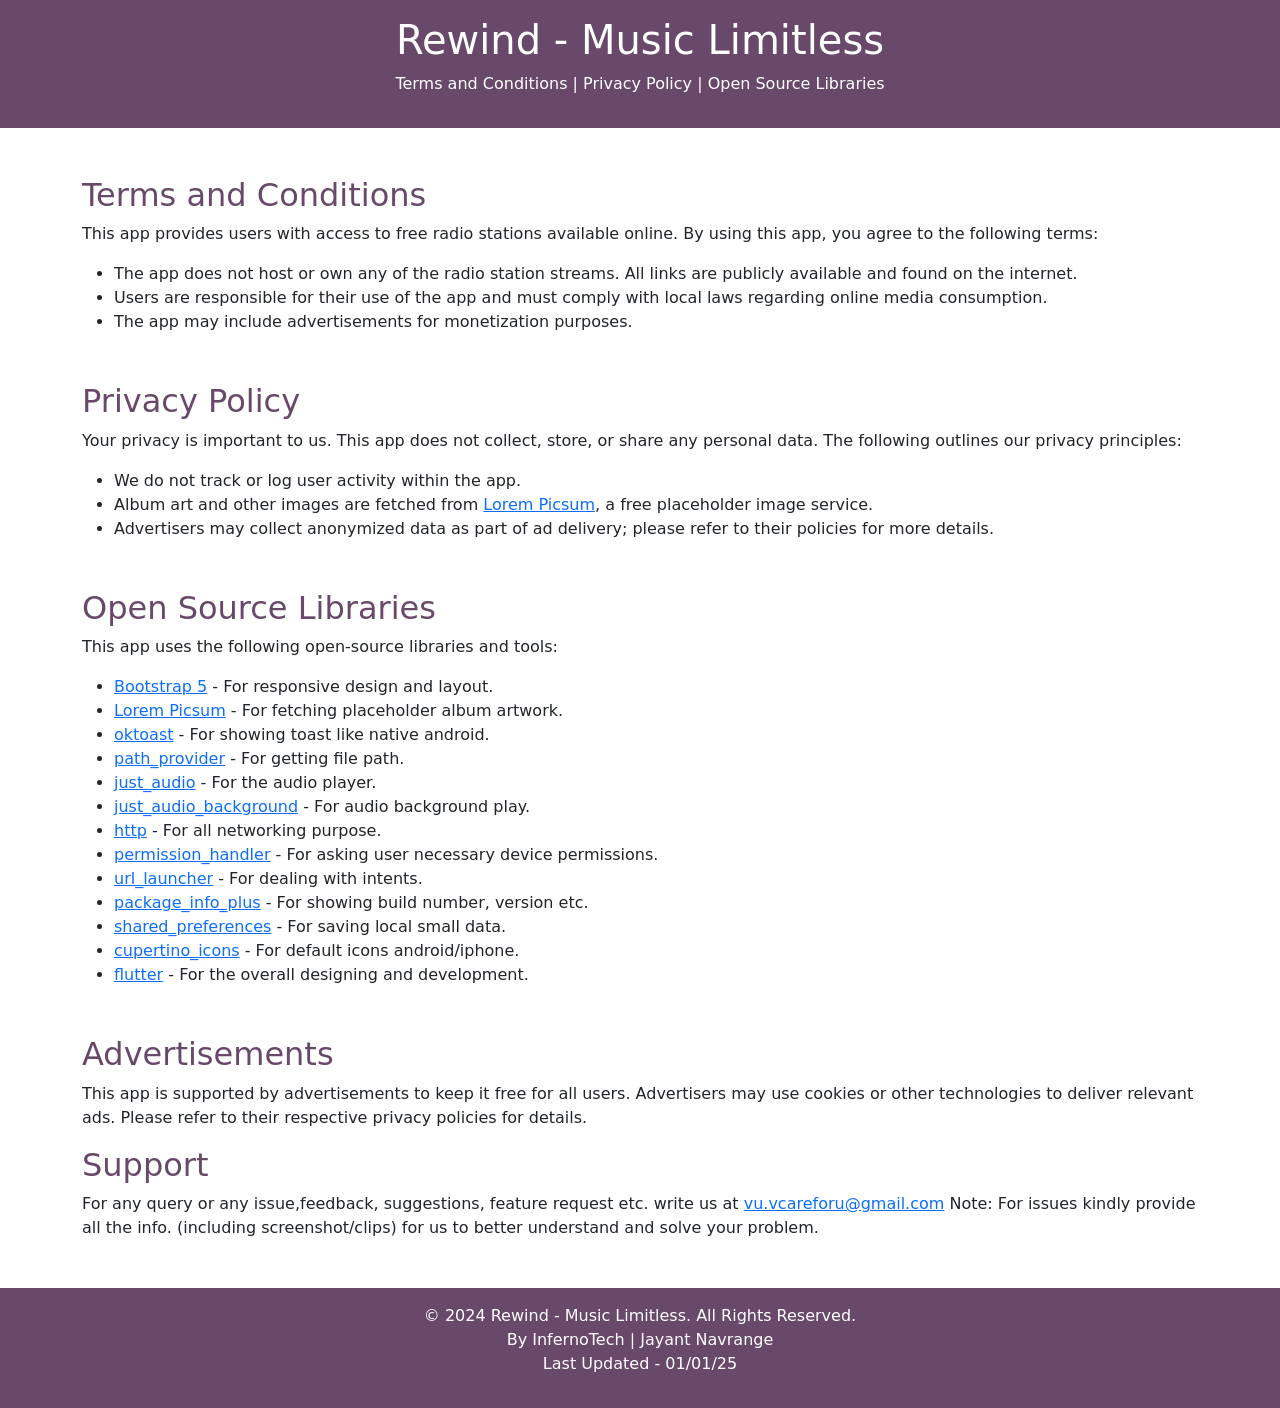
==== reapp/index.html @ 433647cb "First to reapp" ====
<!DOCTYPE html>
<html lang="en">
<head>
  <meta charset="UTF-8">
  <meta name="viewport" content="width=device-width, initial-scale=1.0">
  <title>App Info</title>
  <link href="https://cdn.jsdelivr.net/npm/bootstrap@5.3.0/dist/css/bootstrap.min.css" rel="stylesheet">
  <style type="text/css">
    .one-text-color {
      color: #694969;
    }
    .one-bg {
      background-color: #694969;
    }
  </style>
</head>
<body>
  <header class="one-bg text-white text-center py-3">
    <h1>Rewind - Music Limitless</h1>
    <p>Terms and Conditions | Privacy Policy | Open Source Libraries</p>
  </header>

  <main class="container my-5">
    <!-- Terms and Conditions -->
    <section class="mb-5">
      <h2 class="one-text-color">Terms and Conditions</h2>
      <p>
        This app provides users with access to free radio stations available online. By using this app, you agree to the following terms:
      </p>
      <ul>
        <li>The app does not host or own any of the radio station streams. All links are publicly available and found on the internet.</li>
        <li>Users are responsible for their use of the app and must comply with local laws regarding online media consumption.</li>
        <li>The app may include advertisements for monetization purposes.</li>
      </ul>
    </section>

    <!-- Privacy Policy -->
    <section class="mb-5">
      <h2 class="one-text-color">Privacy Policy</h2>
      <p>
        Your privacy is important to us. This app does not collect, store, or share any personal data. The following outlines our privacy principles:
      </p>
      <ul>
        <li>We do not track or log user activity within the app.</li>
        <li>Album art and other images are fetched from <a href="https://picsum.photos/" target="_blank">Lorem Picsum</a>, a free placeholder image service.</li>
        <li>Advertisers may collect anonymized data as part of ad delivery; please refer to their policies for more details.</li>
      </ul>
    </section>

    <!-- Open Source Libraries -->
    <section class="mb-5">
      <h2 class="one-text-color">Open Source Libraries</h2>
      <p>
        This app uses the following open-source libraries and tools:
      </p>
      <ul>
        <li><a href="https://getbootstrap.com/" target="_blank">Bootstrap 5</a> - For responsive design and layout.</li>
        <li><a href="https://picsum.photos/" target="_blank">Lorem Picsum</a> - For fetching placeholder album artwork.</li>
        <li><a href="https://pub.dev/packages/oktoast">oktoast</a> - For showing toast like native android.</li>
        <li><a href="https://pub.dev/packages/path_provider">path_provider</a> - For getting file path.</li>
        <li><a href="https://pub.dev/packages/just_audio">just_audio</a> - For the audio player.</li>
        <li><a href="https://pub.dev/packages/just_audio_background">just_audio_background</a> - For audio background play.</li>
        <li><a href="https://pub.dev/packages/http">http</a> - For all networking purpose.</li>
        <li><a href="https://pub.dev/packages/permission_handler">permission_handler</a> - For asking user necessary device permissions.</li>
        <li><a href="https://pub.dev/packages/url_launcher">url_launcher</a> - For dealing with intents.</li>
        <li><a href="https://pub.dev/packages/package_info_plus">package_info_plus</a> - For showing build number, version etc.</li>
        <li><a href="https://pub.dev/packages/shared_preferences">shared_preferences</a> - For saving local small data.</li>
        <li><a href="https://pub.dev/packages/cupertino_icons">cupertino_icons</a> - For default icons android/iphone.</li>     
        <li><a href="http://api.flutter.dev">flutter</a> - For the overall designing and development.</li>
      </ul>
    </section>

    <!-- Advertisements -->
    <section>
      <h2 class="one-text-color">Advertisements</h2>
      <p>
        This app is supported by advertisements to keep it free for all users. Advertisers may use cookies or other technologies to deliver relevant ads. Please refer to their respective privacy policies for details.
      </p>
    </section>

    <!-- Support -->
    <section>
      <h2 class="one-text-color">Support</h2>
      <p>
      For any query or any issue,feedback, suggestions, feature request etc. write us at <a href="mailto:vu.vcareforu@gmail.com">vu.vcareforu@gmail.com</a>
      Note: For issues kindly provide all the info. (including screenshot/clips) for us to better understand and solve your problem.
      </p>
    </section>
  </main>

  <footer class="one-bg text-white text-center py-3">
    <p>&copy; 2024 Rewind - Music Limitless. All Rights Reserved.<br>By InfernoTech | Jayant Navrange<br>Last Updated - 01/01/25</p>

  </footer>

  <script src="https://cdn.jsdelivr.net/npm/bootstrap@5.3.0/dist/js/bootstrap.bundle.min.js"></script>
</body>
</html>
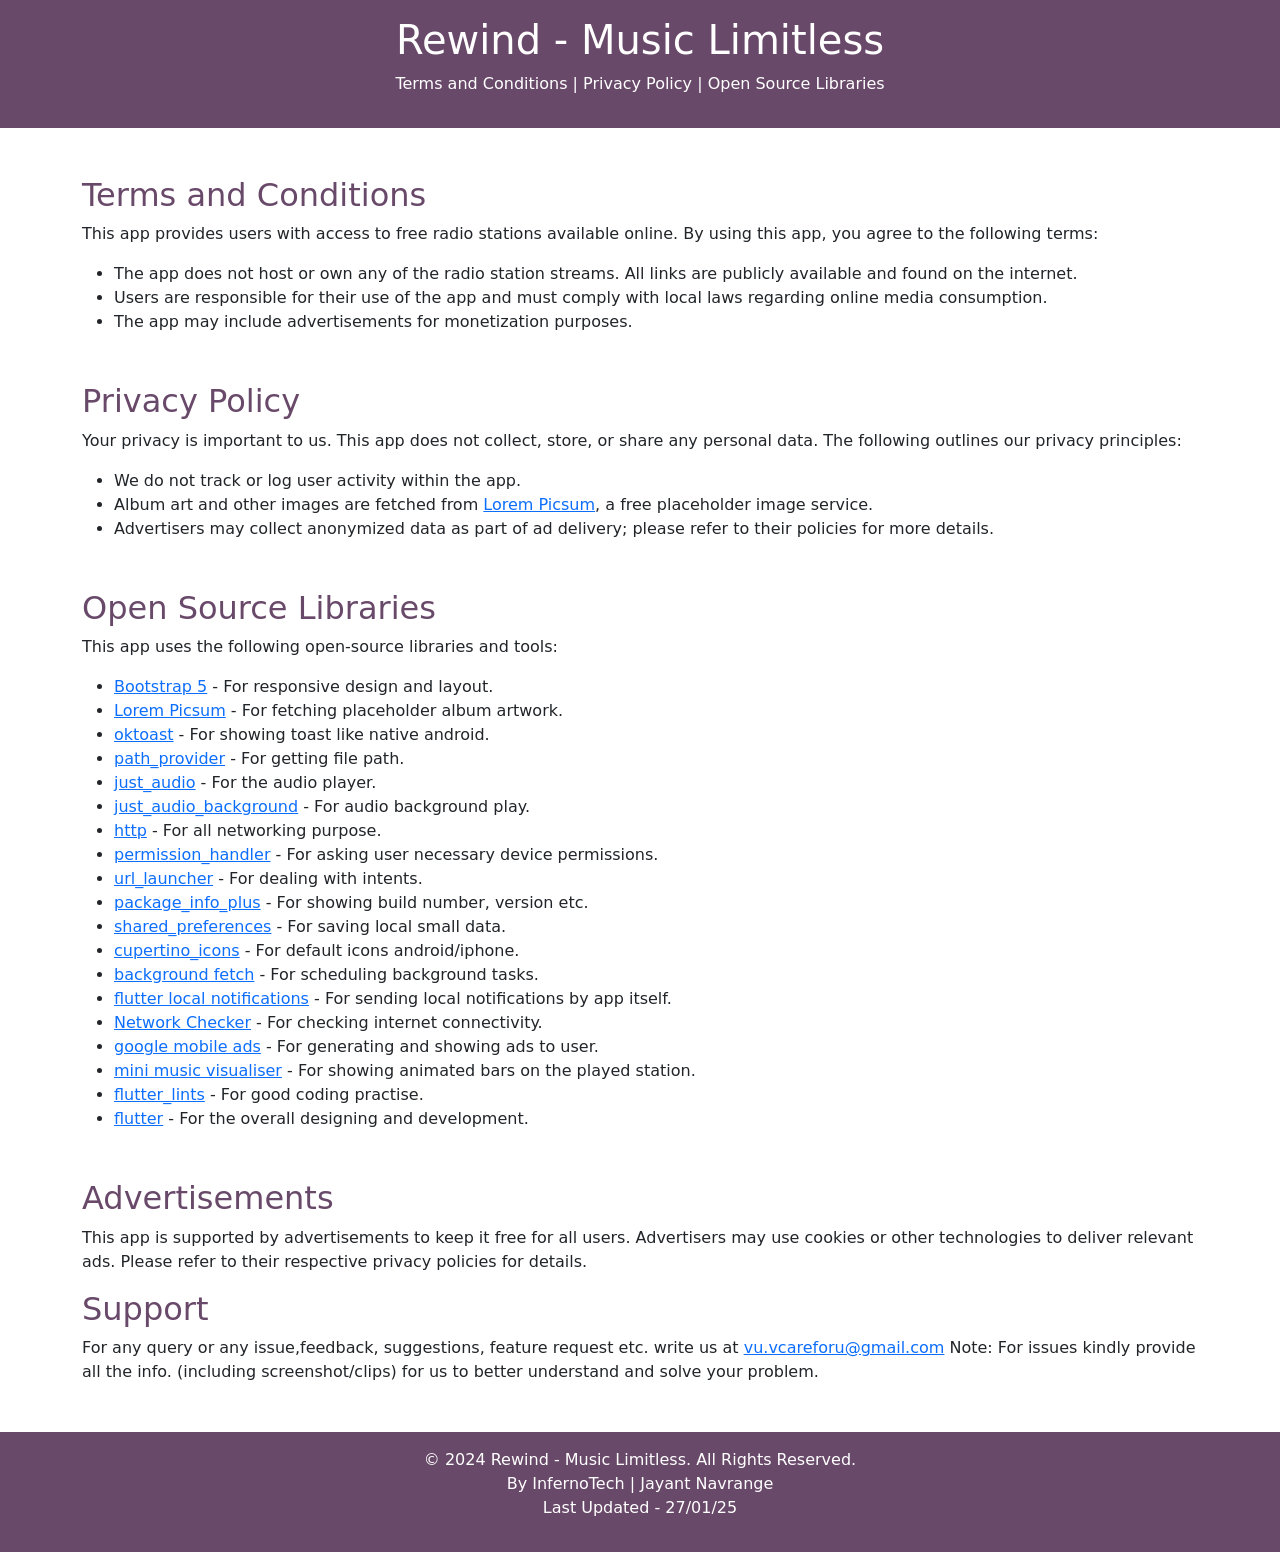
==== commit 441c35f2: "Update App Page" ====
--- a/reapp/index.html
+++ b/reapp/index.html
@@ -1,98 +1,185 @@
-<!DOCTYPE html>
-<html lang="en">
-<head>
-  <meta charset="UTF-8">
-  <meta name="viewport" content="width=device-width, initial-scale=1.0">
-  <title>App Info</title>
-  <link href="https://cdn.jsdelivr.net/npm/bootstrap@5.3.0/dist/css/bootstrap.min.css" rel="stylesheet">
-  <style type="text/css">
-    .one-text-color {
-      color: #694969;
-    }
-    .one-bg {
-      background-color: #694969;
-    }
-  </style>
-</head>
-<body>
-  <header class="one-bg text-white text-center py-3">
-    <h1>Rewind - Music Limitless</h1>
-    <p>Terms and Conditions | Privacy Policy | Open Source Libraries</p>
-  </header>
-
-  <main class="container my-5">
-    <!-- Terms and Conditions -->
-    <section class="mb-5">
-      <h2 class="one-text-color">Terms and Conditions</h2>
-      <p>
-        This app provides users with access to free radio stations available online. By using this app, you agree to the following terms:
-      </p>
-      <ul>
-        <li>The app does not host or own any of the radio station streams. All links are publicly available and found on the internet.</li>
-        <li>Users are responsible for their use of the app and must comply with local laws regarding online media consumption.</li>
-        <li>The app may include advertisements for monetization purposes.</li>
-      </ul>
-    </section>
-
-    <!-- Privacy Policy -->
-    <section class="mb-5">
-      <h2 class="one-text-color">Privacy Policy</h2>
-      <p>
-        Your privacy is important to us. This app does not collect, store, or share any personal data. The following outlines our privacy principles:
-      </p>
-      <ul>
-        <li>We do not track or log user activity within the app.</li>
-        <li>Album art and other images are fetched from <a href="https://picsum.photos/" target="_blank">Lorem Picsum</a>, a free placeholder image service.</li>
-        <li>Advertisers may collect anonymized data as part of ad delivery; please refer to their policies for more details.</li>
-      </ul>
-    </section>
-
-    <!-- Open Source Libraries -->
-    <section class="mb-5">
-      <h2 class="one-text-color">Open Source Libraries</h2>
-      <p>
-        This app uses the following open-source libraries and tools:
-      </p>
-      <ul>
-        <li><a href="https://getbootstrap.com/" target="_blank">Bootstrap 5</a> - For responsive design and layout.</li>
-        <li><a href="https://picsum.photos/" target="_blank">Lorem Picsum</a> - For fetching placeholder album artwork.</li>
-        <li><a href="https://pub.dev/packages/oktoast">oktoast</a> - For showing toast like native android.</li>
-        <li><a href="https://pub.dev/packages/path_provider">path_provider</a> - For getting file path.</li>
-        <li><a href="https://pub.dev/packages/just_audio">just_audio</a> - For the audio player.</li>
-        <li><a href="https://pub.dev/packages/just_audio_background">just_audio_background</a> - For audio background play.</li>
-        <li><a href="https://pub.dev/packages/http">http</a> - For all networking purpose.</li>
-        <li><a href="https://pub.dev/packages/permission_handler">permission_handler</a> - For asking user necessary device permissions.</li>
-        <li><a href="https://pub.dev/packages/url_launcher">url_launcher</a> - For dealing with intents.</li>
-        <li><a href="https://pub.dev/packages/package_info_plus">package_info_plus</a> - For showing build number, version etc.</li>
-        <li><a href="https://pub.dev/packages/shared_preferences">shared_preferences</a> - For saving local small data.</li>
-        <li><a href="https://pub.dev/packages/cupertino_icons">cupertino_icons</a> - For default icons android/iphone.</li>     
-        <li><a href="http://api.flutter.dev">flutter</a> - For the overall designing and development.</li>
-      </ul>
-    </section>
-
-    <!-- Advertisements -->
-    <section>
-      <h2 class="one-text-color">Advertisements</h2>
-      <p>
-        This app is supported by advertisements to keep it free for all users. Advertisers may use cookies or other technologies to deliver relevant ads. Please refer to their respective privacy policies for details.
-      </p>
-    </section>
-
-    <!-- Support -->
-    <section>
-      <h2 class="one-text-color">Support</h2>
-      <p>
-      For any query or any issue,feedback, suggestions, feature request etc. write us at <a href="mailto:vu.vcareforu@gmail.com">vu.vcareforu@gmail.com</a>
-      Note: For issues kindly provide all the info. (including screenshot/clips) for us to better understand and solve your problem.
-      </p>
-    </section>
-  </main>
-
-  <footer class="one-bg text-white text-center py-3">
-    <p>&copy; 2024 Rewind - Music Limitless. All Rights Reserved.<br>By InfernoTech | Jayant Navrange<br>Last Updated - 01/01/25</p>
-
-  </footer>
-
-  <script src="https://cdn.jsdelivr.net/npm/bootstrap@5.3.0/dist/js/bootstrap.bundle.min.js"></script>
-</body>
-</html>
+<!DOCTYPE html>
+<html lang="en">
+
+<head>
+  <meta charset="UTF-8" />
+  <meta name="viewport" content="width=device-width, initial-scale=1.0" />
+  <title>Rewind - App Info</title>
+  <link href="https://cdn.jsdelivr.net/npm/bootstrap@5.3.0/dist/css/bootstrap.min.css" rel="stylesheet" />
+  <style type="text/css">
+    .one-text-color {
+      color: #694969;
+    }
+
+    .one-bg {
+      background-color: #694969;
+    }
+  </style>
+</head>
+
+<body>
+  <header class="one-bg text-white text-center py-3">
+    <h1>Rewind - Music Limitless</h1>
+    <p>Terms and Conditions | Privacy Policy | Open Source Libraries</p>
+  </header>
+
+  <main class="container my-5">
+    <!-- Terms and Conditions -->
+    <section class="mb-5">
+      <h2 class="one-text-color">Terms and Conditions</h2>
+      <p>
+        This app provides users with access to free radio stations available
+        online. By using this app, you agree to the following terms:
+      </p>
+      <ul>
+        <li>
+          The app does not host or own any of the radio station streams. All
+          links are publicly available and found on the internet.
+        </li>
+        <li>
+          Users are responsible for their use of the app and must comply with
+          local laws regarding online media consumption.
+        </li>
+        <li>The app may include advertisements for monetization purposes.</li>
+      </ul>
+    </section>
+
+    <!-- Privacy Policy -->
+    <section class="mb-5">
+      <h2 class="one-text-color">Privacy Policy</h2>
+      <p>
+        Your privacy is important to us. This app does not collect, store, or
+        share any personal data. The following outlines our privacy
+        principles:
+      </p>
+      <ul>
+        <li>We do not track or log user activity within the app.</li>
+        <li>
+          Album art and other images are fetched from
+          <a href="https://picsum.photos/" target="_blank">Lorem Picsum</a>, a
+          free placeholder image service.
+        </li>
+        <li>
+          Advertisers may collect anonymized data as part of ad delivery;
+          please refer to their policies for more details.
+        </li>
+      </ul>
+    </section>
+
+    <!-- Open Source Libraries -->
+    <section class="mb-5">
+      <h2 class="one-text-color">Open Source Libraries</h2>
+      <p>This app uses the following open-source libraries and tools:</p>
+      <ul>
+        <li>
+          <a href="https://getbootstrap.com/" target="_blank">Bootstrap 5</a>
+          - For responsive design and layout.
+        </li>
+        <li>
+          <a href="https://picsum.photos/" target="_blank">Lorem Picsum</a> -
+          For fetching placeholder album artwork.
+        </li>
+        <li>
+          <a href="https://pub.dev/packages/oktoast" target="_blank">oktoast</a>
+          - For showing toast like native android.
+        </li>
+        <li>
+          <a href="https://pub.dev/packages/path_provider" target="_blank">path_provider</a>
+          - For getting file path.
+        </li>
+        <li>
+          <a href="https://pub.dev/packages/just_audio" target="_blank">just_audio</a>
+          - For the audio player.
+        </li>
+        <li>
+          <a href="https://pub.dev/packages/just_audio_background" target="_blank">just_audio_background</a>
+          - For audio background play.
+        </li>
+        <li>
+          <a href="https://pub.dev/packages/http" target="_blank">http</a> -
+          For all networking purpose.
+        </li>
+        <li>
+          <a href="https://pub.dev/packages/permission_handler" target="_blank">permission_handler</a>
+          - For asking user necessary device permissions.
+        </li>
+        <li>
+          <a href="https://pub.dev/packages/url_launcher" target="_blank">url_launcher</a>
+          - For dealing with intents.
+        </li>
+        <li>
+          <a href="https://pub.dev/packages/package_info_plus" target="_blank">package_info_plus</a>
+          - For showing build number, version etc.
+        </li>
+        <li>
+          <a href="https://pub.dev/packages/shared_preferences" target="_blank">shared_preferences</a>
+          - For saving local small data.
+        </li>
+        <li>
+          <a href="https://pub.dev/packages/cupertino_icons" target="_blank">cupertino_icons</a>
+          - For default icons android/iphone.
+        </li>
+        <li>
+          <a href="https://pub.dev/packages/background_fetch" target="_blank">background fetch</a> - For scheduling
+          background tasks.
+        </li>
+        <li>
+          <a href="https://pub.dev/packages/flutter_local_notifications" target="_blank">flutter local notifications</a>
+          - For sending local notifications by app itself.
+        </li>
+        <li>
+          <a href="https://pub.dev/packages/network_checker" target="_blank">Network Checker</a> - For checking internet
+          connectivity.
+        </li>
+        <li>
+          <a href="https://pub.dev/packages/google_mobile_ads" target="_blank">google mobile ads</a> - For generating
+          and showing ads to user.
+        </li>
+        <li>
+          <a href="https://pub.dev/packages/mini_music_visualizer" target="_blank">mini music visualiser</a> - For
+          showing animated bars on the played station.
+        </li>
+        <li>
+          <a href="https://pub.dev/packages/flutter_lints" target="_blank">flutter_lints</a> - For good coding practise.
+        </li>
+        <li>
+          <a href="http://api.flutter.dev" target="_blank">flutter</a> - For
+          the overall designing and development.
+        </li>
+      </ul>
+    </section>
+
+    <!-- Advertisements -->
+    <section>
+      <h2 class="one-text-color">Advertisements</h2>
+      <p>
+        This app is supported by advertisements to keep it free for all users.
+        Advertisers may use cookies or other technologies to deliver relevant
+        ads. Please refer to their respective privacy policies for details.
+      </p>
+    </section>
+
+    <!-- Support -->
+    <section>
+      <h2 class="one-text-color">Support</h2>
+      <p>
+        For any query or any issue,feedback, suggestions, feature request etc.
+        write us at
+        <a href="mailto:vu.vcareforu@gmail.com">vu.vcareforu@gmail.com</a>
+        Note: For issues kindly provide all the info. (including
+        screenshot/clips) for us to better understand and solve your problem.
+      </p>
+    </section>
+  </main>
+
+  <footer class="one-bg text-white text-center py-3">
+    <p>
+      &copy; 2024 Rewind - Music Limitless. All Rights Reserved.<br />By
+      InfernoTech | Jayant Navrange<br />Last Updated - 27/01/25
+    </p>
+  </footer>
+
+  <script src="https://cdn.jsdelivr.net/npm/bootstrap@5.3.0/dist/js/bootstrap.bundle.min.js"></script>
+</body>
+
+</html>
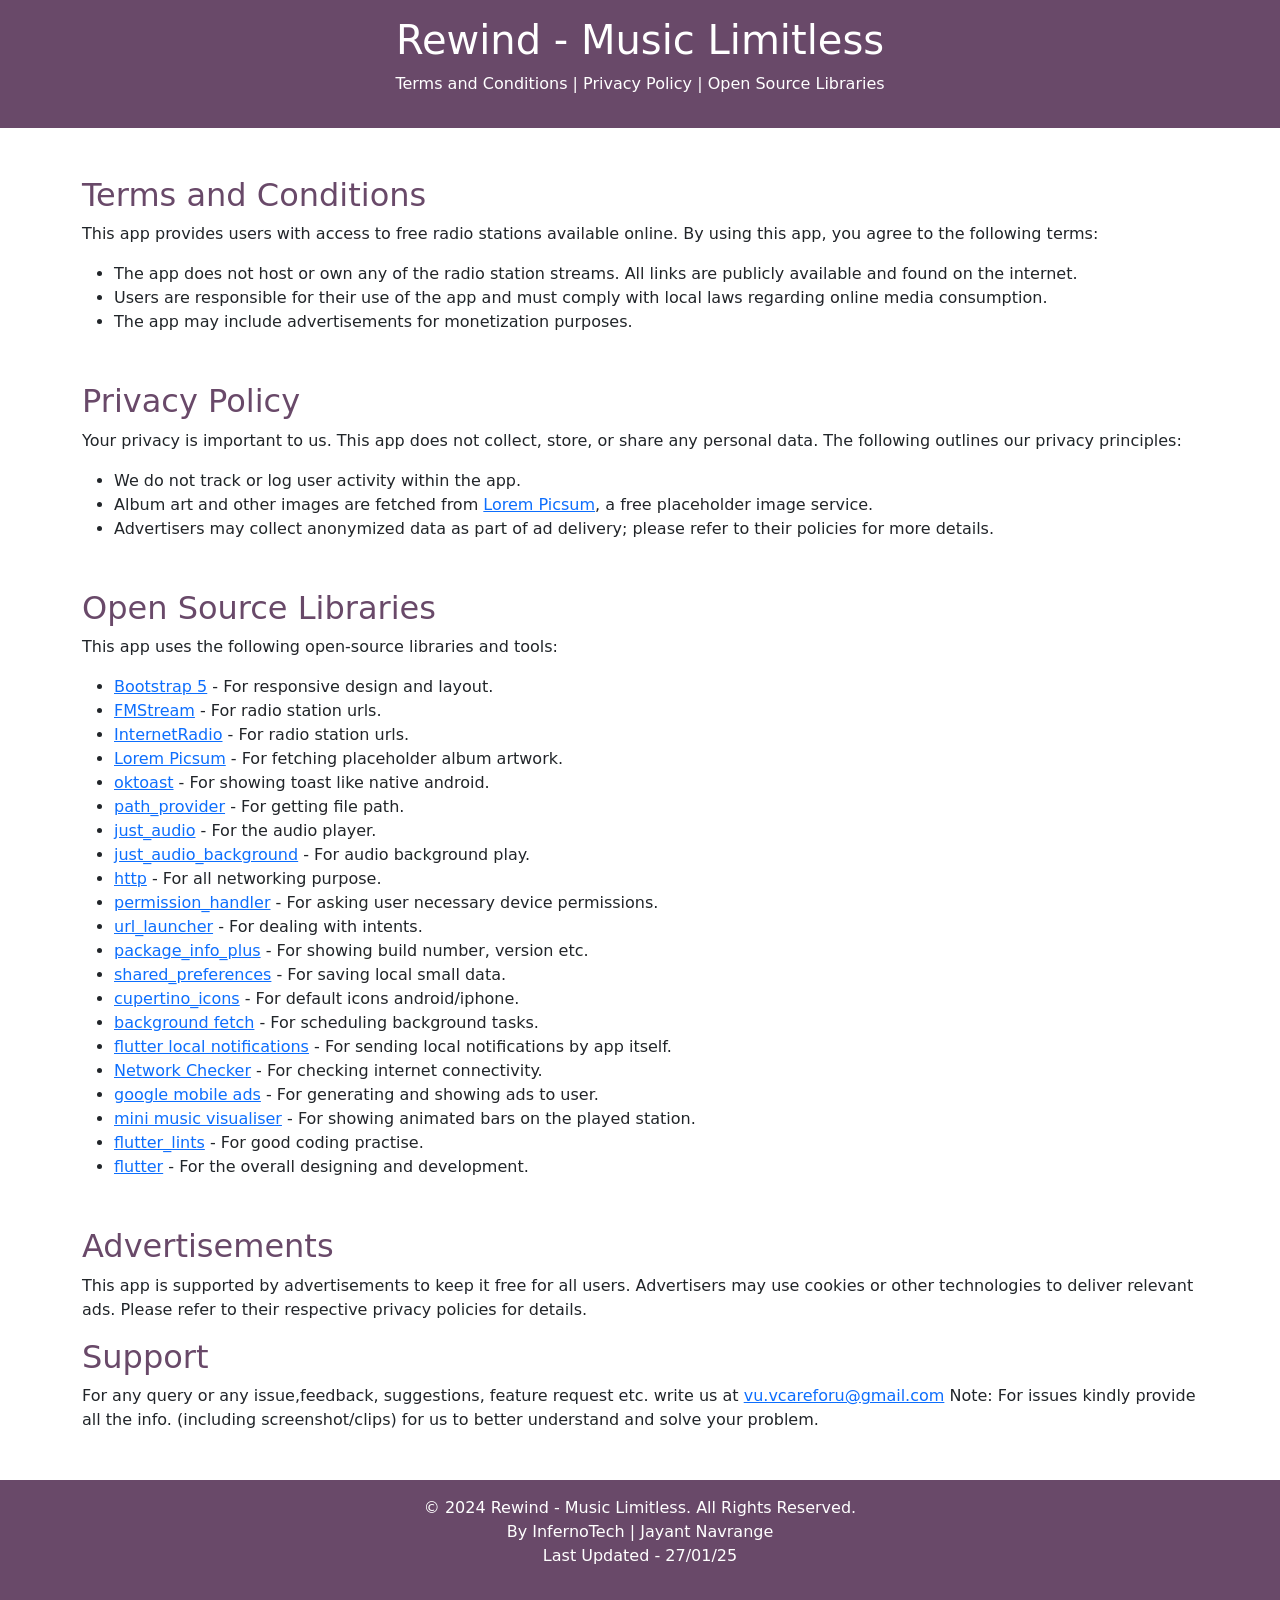
==== commit 950a828c: "Update urls" ====
--- a/reapp/index.html
+++ b/reapp/index.html
@@ -74,6 +74,12 @@
         <li>
           <a href="https://getbootstrap.com/" target="_blank">Bootstrap 5</a>
           - For responsive design and layout.
+        </li>
+        <li>
+          <a href="http://nossl.fmstream.org/" target="_blank">FMStream</a> - For radio station urls.
+        </li>
+        <li>
+          <a href="https://www.internet-radio.com/" target="_blank">InternetRadio</a> - For radio station urls.
         </li>
         <li>
           <a href="https://picsum.photos/" target="_blank">Lorem Picsum</a> -
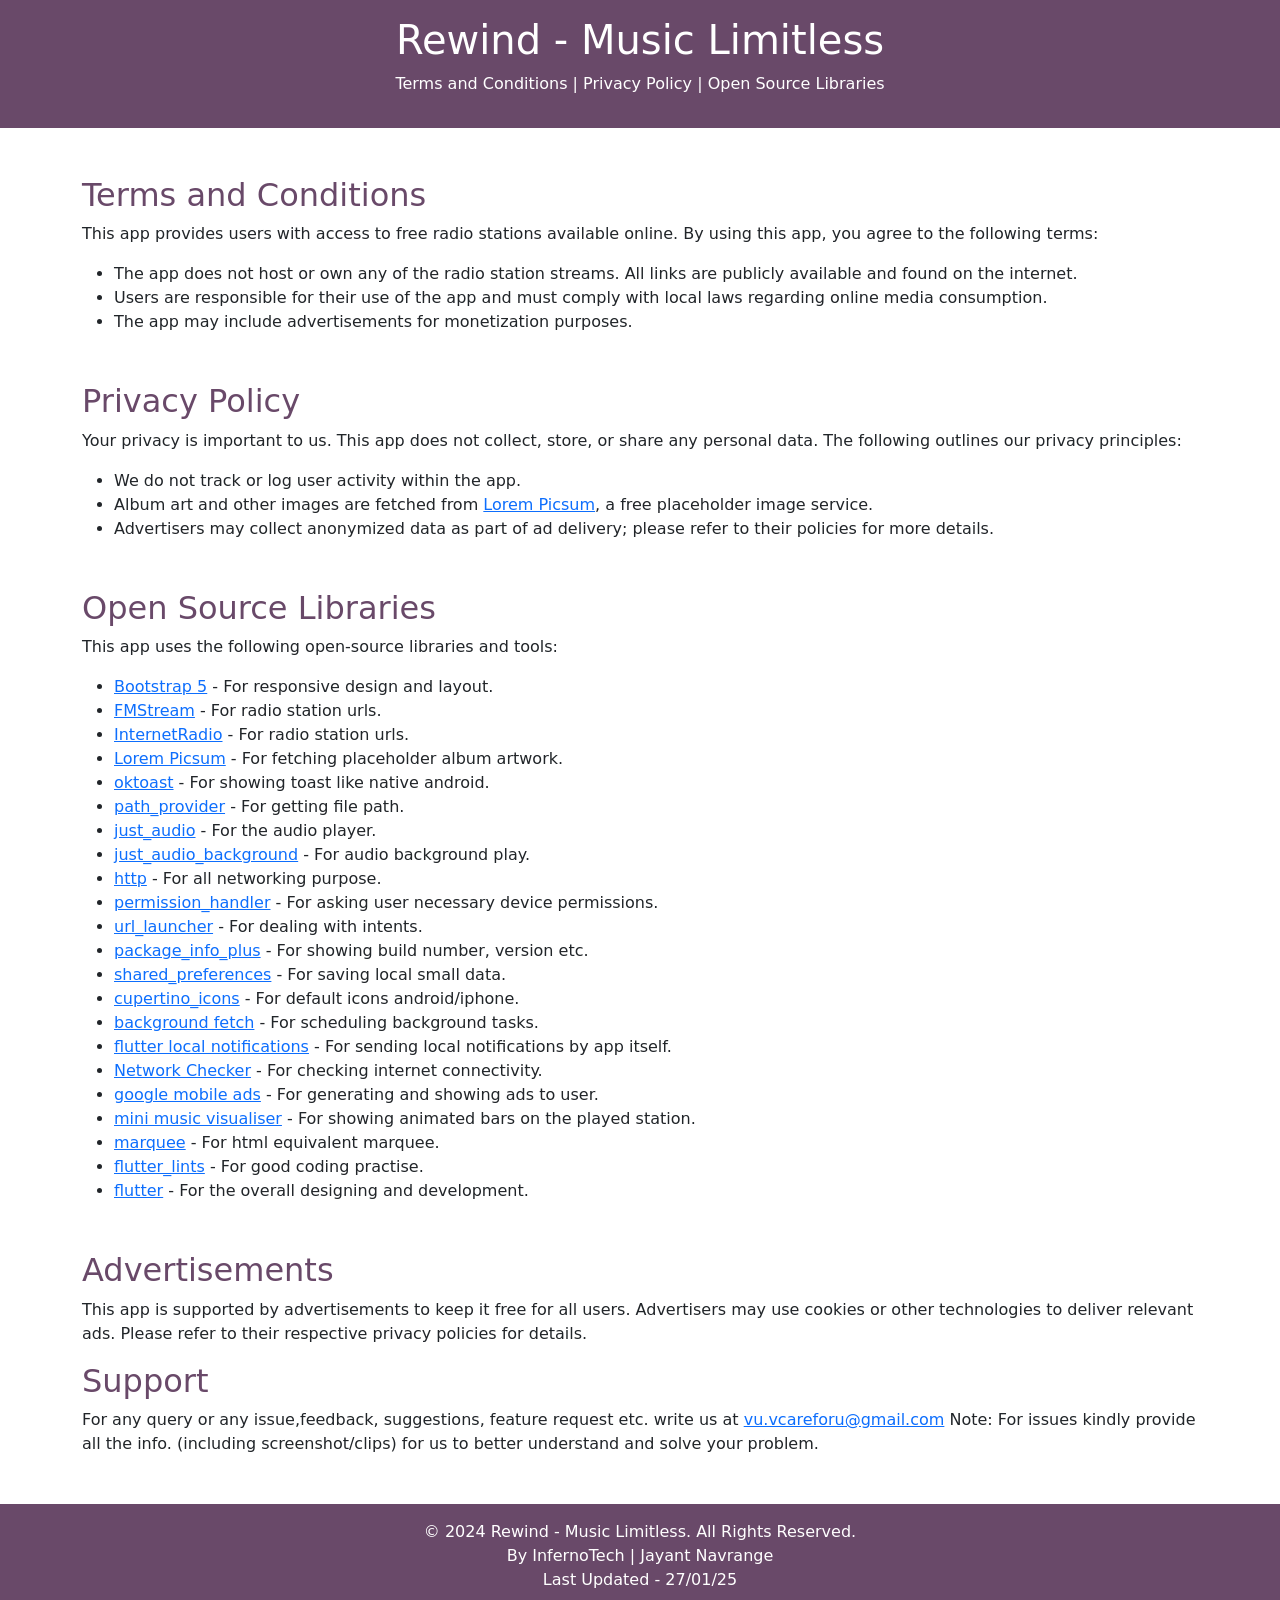
==== commit 4131ad83: "Update url home" ====
--- a/reapp/index.html
+++ b/reapp/index.html
@@ -146,6 +146,9 @@
           showing animated bars on the played station.
         </li>
         <li>
+          <a href="https://pub.dev/packages/marquee" target="_blank">marquee</a> - For html equivalent marquee.
+        </li>
+        <li>
           <a href="https://pub.dev/packages/flutter_lints" target="_blank">flutter_lints</a> - For good coding practise.
         </li>
         <li>
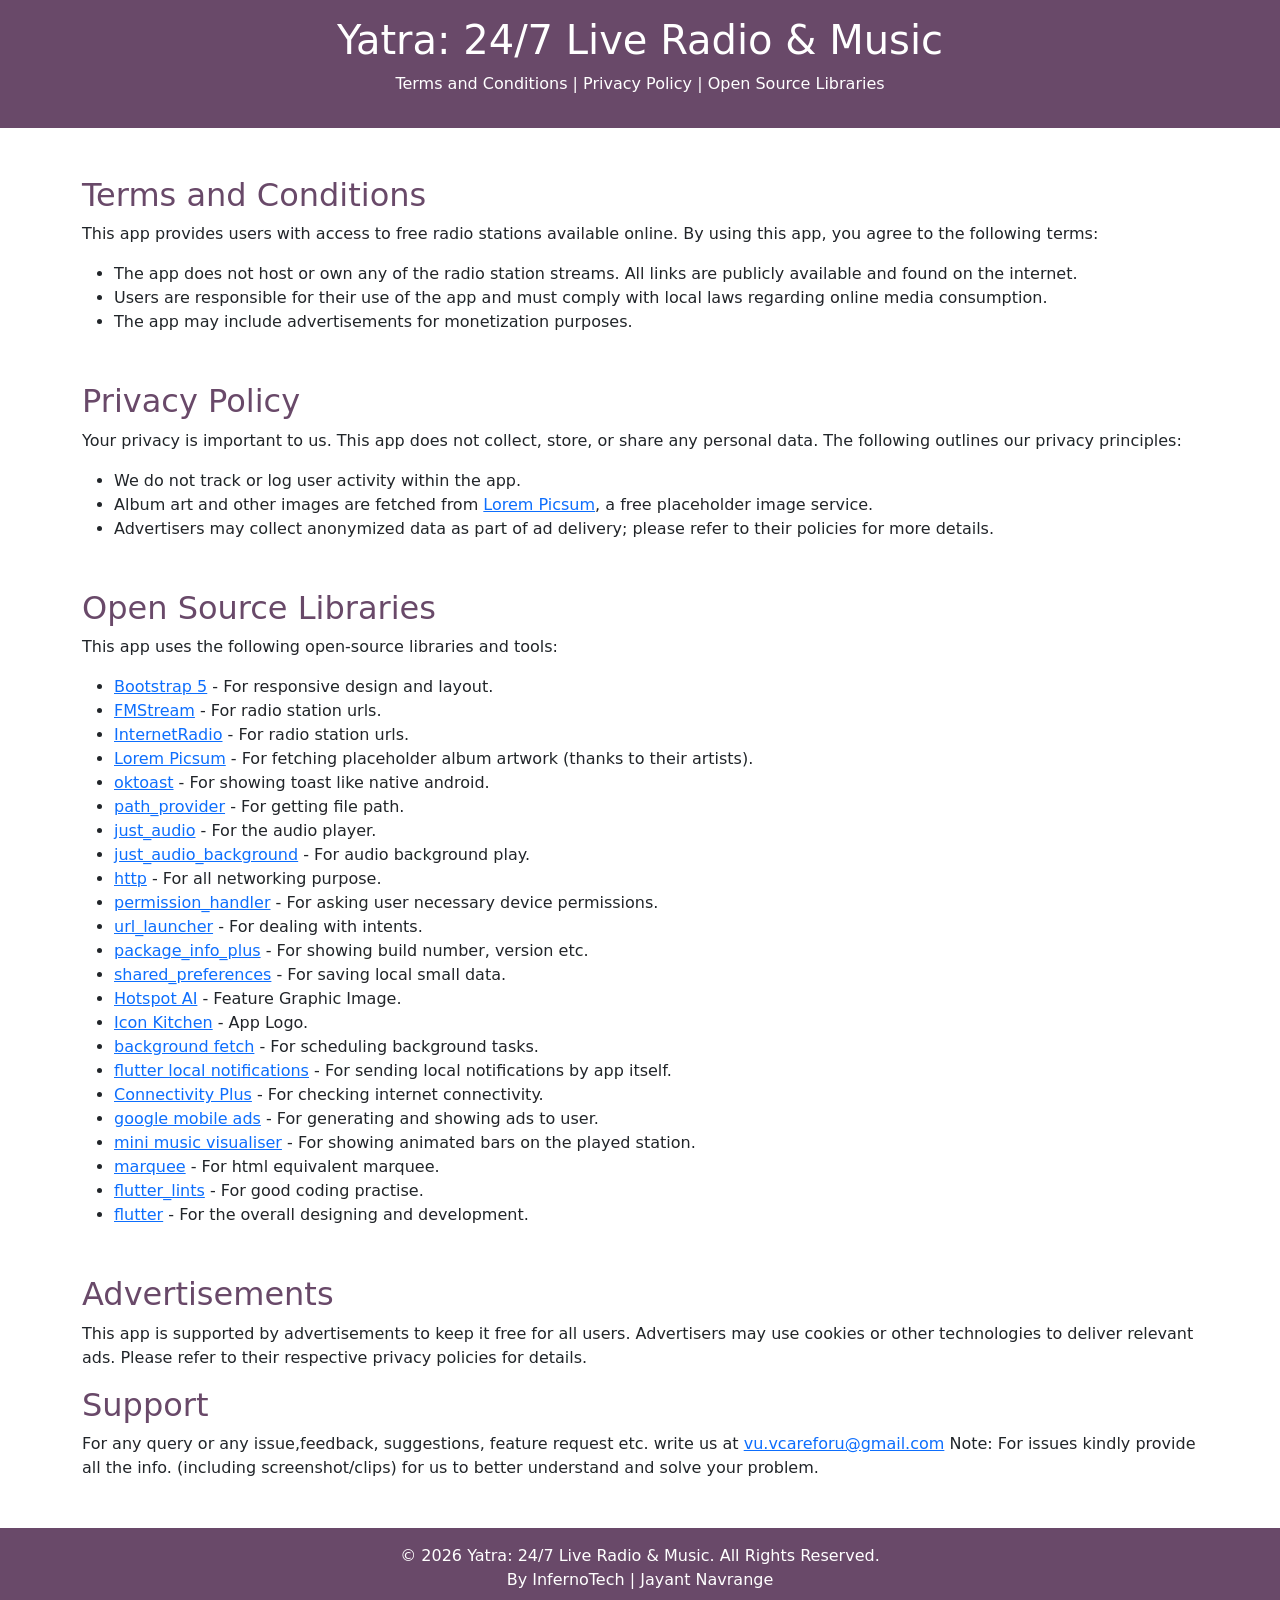
==== commit 87e76368: "Update page name" ====
--- a/reapp/index.html
+++ b/reapp/index.html
@@ -4,7 +4,7 @@
 <head>
   <meta charset="UTF-8" />
   <meta name="viewport" content="width=device-width, initial-scale=1.0" />
-  <title>Rewind - App Info</title>
+  <title>Yatra: 24/7 Live Radio & Music</title>
   <link href="https://cdn.jsdelivr.net/npm/bootstrap@5.3.0/dist/css/bootstrap.min.css" rel="stylesheet" />
   <style type="text/css">
     .one-text-color {
@@ -19,7 +19,7 @@
 
 <body>
   <header class="one-bg text-white text-center py-3">
-    <h1>Rewind - Music Limitless</h1>
+    <h1>Yatra: 24/7 Live Radio & Music</h1>
     <p>Terms and Conditions | Privacy Policy | Open Source Libraries</p>
   </header>
 
@@ -83,7 +83,7 @@
         </li>
         <li>
           <a href="https://picsum.photos/" target="_blank">Lorem Picsum</a> -
-          For fetching placeholder album artwork.
+          For fetching placeholder album artwork (thanks to their artists).
         </li>
         <li>
           <a href="https://pub.dev/packages/oktoast" target="_blank">oktoast</a>
@@ -122,8 +122,12 @@
           - For saving local small data.
         </li>
         <li>
-          <a href="https://pub.dev/packages/cupertino_icons" target="_blank">cupertino_icons</a>
-          - For default icons android/iphone.
+          <a href="https://hotspot.ai/" target="_blank">Hotspot AI</a>
+          - Feature Graphic Image.
+        </li>
+        <li>
+          <a href="https://icon.kitchen/" target="_blank">Icon Kitchen</a>
+          - App Logo.
         </li>
         <li>
           <a href="https://pub.dev/packages/background_fetch" target="_blank">background fetch</a> - For scheduling
@@ -134,7 +138,8 @@
           - For sending local notifications by app itself.
         </li>
         <li>
-          <a href="https://pub.dev/packages/network_checker" target="_blank">Network Checker</a> - For checking internet
+          <a href="https://pub.dev/packages/connectivity_plus" target="_blank">Connectivity Plus</a> - For checking
+          internet
           connectivity.
         </li>
         <li>
@@ -183,11 +188,15 @@
 
   <footer class="one-bg text-white text-center py-3">
     <p>
-      &copy; 2024 Rewind - Music Limitless. All Rights Reserved.<br />By
-      InfernoTech | Jayant Navrange<br />Last Updated - 27/01/25
+      &copy; <span id="year"></span> Yatra: 24/7 Live Radio & Music. All Rights Reserved.<br />By
+      InfernoTech | Jayant Navrange
     </p>
   </footer>
 
+  <script>
+    document.getElementById("year").textContent = new Date().getFullYear();
+  </script>
+
   <script src="https://cdn.jsdelivr.net/npm/bootstrap@5.3.0/dist/js/bootstrap.bundle.min.js"></script>
 </body>
 
